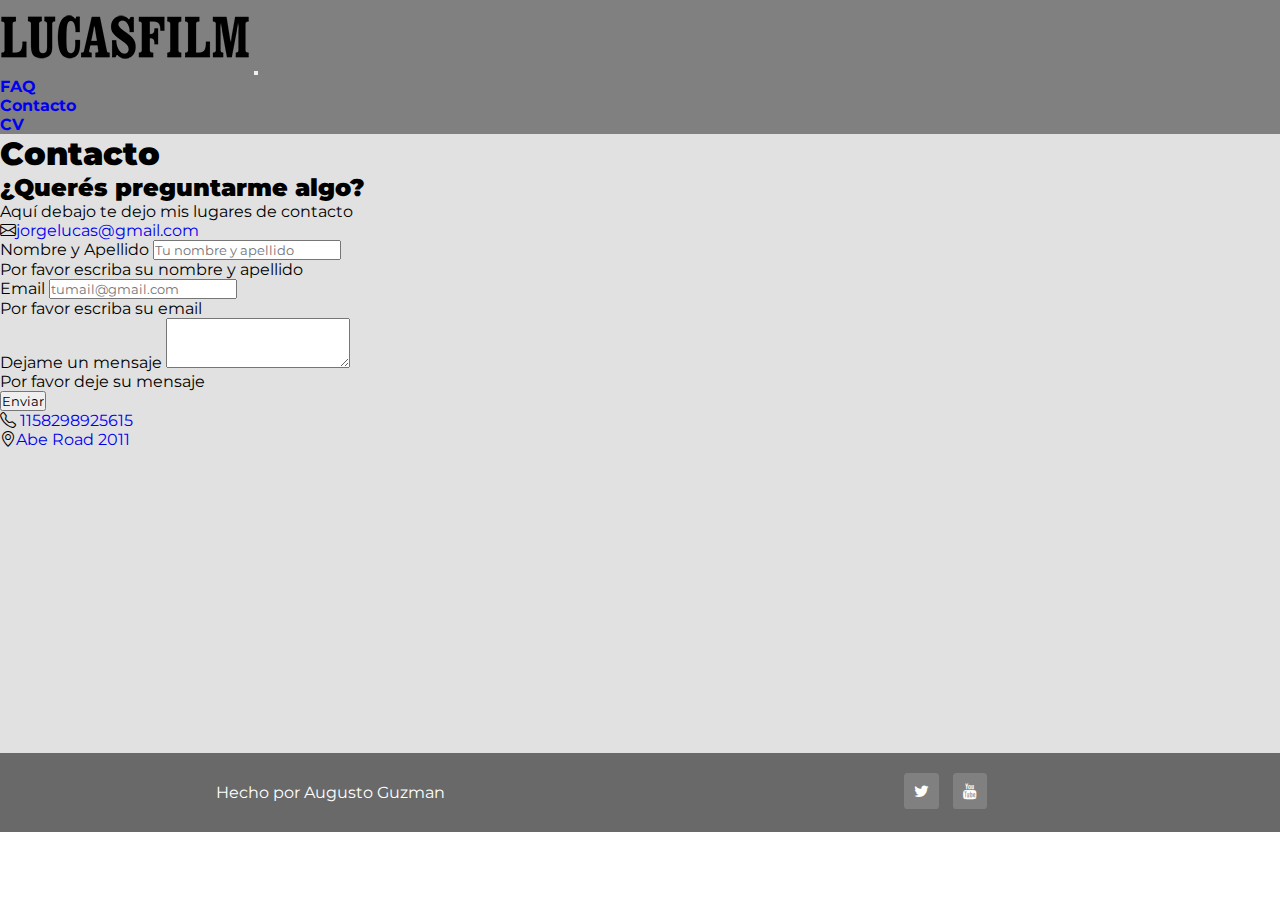
==== contacto.html @ 538f8405 "Update contacto.html" ====
<!DOCTYPE html>
<html lang="es">
  <head>
    <meta charset="UTF-8">
    <meta http-equiv="X-UA-Compatible" content="IE=edge">
    <meta name="viewport" content="width=device-width, initial-scale=1.0">
    <title>George Lucas</title>
    <link rel="stylesheet" href="css/style.css">
    <link href="https://cdn.jsdelivr.net/npm/bootstrap@5.3.0/dist/css/bootstrap.min.css" rel="stylesheet" integrity="sha384-9ndCyUaIbzAi2FUVXJi0CjmCapSmO7SnpJef0486qhLnuZ2cdeRhO02iuK6FUUVM" crossorigin="anonymous">
    <link rel="shortcut icon" href="img/favicon.png">
    <link rel="stylesheet" href="https://cdn.jsdelivr.net/npm/bootstrap-icons@1.10.5/font/bootstrap-icons.css">
    <link rel="stylesheet" href="https://cdnjs.cloudflare.com/ajax/libs/animate.css/4.1.1/animate.min.css"/>
    <link rel="stylesheet" href="https://cdnjs.cloudflare.com/ajax/libs/font-awesome/4.7.0/css/font-awesome.min.css">
</head>
<body>
  <header class="bg1 mainheader">
    <div class="container-fluid animate__animated animate__bounceIn">
        <div class="container p-3">
            <div class="row">
               <!-- <div class="text-center logo">
                <a href="index.html"><img src="img/logoLF.png" class="img-fluid" alt="Logo"></a>
                </div>-->

                <nav class="navbar navbar-expand-lg bg1">
                    <div class="container-fluid">
                      <a class="navbar-brand" href="index.html"><img src="img/logoLF.png" class="img-fluid" alt="Logo"></a>
                      <button class="navbar-toggler" type="button" data-bs-toggle="collapse" data-bs-target="#navbarSupportedContent" aria-controls="navbarSupportedContent" aria-expanded="false" aria-label="Toggle navigation">
                        <span class="navbar-toggler-icon"></span>
                      </button>
                    </div>
                      <div class="collapse navbar-collapse" id="navbarSupportedContent">
                        <ul class="navbar-nav me-auto mb-2 mb-lg-0">
                          <li class="nav-item">
                            <a class="nav-link active text-white" aria-current="page" href="faq.html"><b>FAQ</b></a>
                          </li>
                          <li class="nav-item">
                            <a class="nav-link active text-white" aria-current="page" href="contacto.html"><b>Contacto</b></a>
                          </li>
                          <li class="nav-item">
                            <a class="nav-link active text-white" aria-current="page" href="cv.html"><b>CV</b></a>
                          </li>
                          <!--<li class="nav-item dropdown">
                            <a class="nav-link dropdown-toggle" href="#" role="button" data-bs-toggle="dropdown" aria-expanded="false">
                              Dropdown
                            </a>
                            <ul class="dropdown-menu">
                              <li><a class="dropdown-item" href="#">Action</a></li>
                              <li><a class="dropdown-item" href="#">Another action</a></li>
                              <li><hr class="dropdown-divider"></li>
                              <li><a class="dropdown-item" href="#">Something else here</a></li>
                            </ul>
                          </li>-->
                          <!--<li class="nav-item">
                            <a class="nav-link disabled">Disabled</a>
                          </li>-->
                        </ul>
                        <!--<form class="d-flex" role="search">
                          <input class="form-control me-2" type="search" placeholder="Search" aria-label="Search">
                          <button class="btn btn-outline-success" type="submit">Search</button>
                        </form>-->
                      </div>
                    </div>
                  </nav>
            <!--</div>-->
        </div>
    </div>
    
</header>
<section id="preguntacontacto" class="bg2">
    <div class="container-fluid">
        <div class="container">
            <div class="row">
                <div class="col-lg-12 text-center">
                    <h1 class="mt-5"><b>Contacto</b></h1>
                    <h2><b>¿Querés preguntarme algo?</b></h2>
                    <p>Aquí debajo te dejo mis lugares de contacto<br>
                    <i class="bi bi-envelope"></i><a href="mailto:jorgelucas@gmail.com" class="text-decoration-none text-black">jorgelucas@gmail.com</a>
                    </p>

                </div>
            </div>
        </div>
    </div>

</section>

<section id="formcontact" class="bg2">
    <div class="container-fluid">
        <div class="container">
            <div class="row">
                <div class="col-lg-6 col-md-12 mt-5">
                    <form netlify method="POST" class="needs-validation" novalidate name="formContacto" >
                        <div class="mb-3">
                            <label for="campoNombre" class="form-label">Nombre y Apellido</label>
                            <input type="text" class="form-control" id="campoNombre" placeholder="Tu nombre y apellido" required name="nombre">
                            <div class="invalid-feedback">
                              Por favor escriba su nombre y apellido
                              </div>
                          </div>
                    <div class="mb-3">
                        <label for="campoEmail" class="form-label">Email</label>
                        <input type="email" class="form-control" id="campoEmail" placeholder="tumail@gmail.com" required name="email">
                        <div class="invalid-feedback">
                          Por favor escriba su email
                        </div>
                      </div>
                      <div class="mb-3">
                        <label for="campoMensaje" class="form-label">Dejame un mensaje</label>
                        <textarea class="form-control" id="campoMensaje" rows="3" required name="mensaje"></textarea>
                        <div class="invalid-feedback">
                          Por favor deje su mensaje
                        </div>
                      </div>
                      <div class="mb-3">
                        <input type="submit" value="Enviar" class="btn btn-danger">
                      </div>
                      
                    </form>
                </div>
                <div class="col-lg-6 col-md-12 text-center mt-5 mb-5">
                  <div class="mb-3"><i class="bi bi-telephone fs-3"></i> <a href="tel:115829892" class="text-decoration-none text-black fs-3">1158298925615</a><br></div>
                    
                    <i class="bi bi-geo-alt fs-3"></i><a href="https://www.google.com/maps/search/Abe+Road+2011/@-34.4449119,-58.9135653,12z/data=!3m1!4b1?entry=ttu" class="text-decoration-none text-black fs-3">Abe Road 2011</a><br>
                    <iframe src="https://www.google.com/maps/embed?pb=!1m18!1m12!1m3!1d2288.0298491710223!2d-121.32078356137241!3d38.00870002731606!2m3!1f0!2f0!3f0!3m2!1i1024!2i768!4f13.1!3m3!1m2!1s0x808fb9fe5f285e3d%3A0x8b5109a227086f55!2sCalifornia%2C%20EE.%20UU.!5e0!3m2!1ses!2sar!4v1686833959652!5m2!1ses!2sar" width="60%" height="300" style="border:0;" allowfullscreen="" loading="lazy" referrerpolicy="no-referrer-when-downgrade"></iframe>
                </div>
            </div>
            
        </div>
    </div>

</section>

<footer class="footer">
        
  <div class="hecho">
      <p>
          Hecho por Augusto Guzman
      </p>
  </div>

  <div class="iconos">
      <a href="https://twitter.com/StarWarsLA" class="fa fa-twitter"></a>
      <a href="https://www.youtube.com/@StarWars" class="fa fa-youtube"></a>
  </div>

</footer>

    <script src="js/validation.js"></script>
    <script src="https://cdn.jsdelivr.net/npm/bootstrap@5.3.0/dist/js/bootstrap.bundle.min.js" integrity="sha384-geWF76RCwLtnZ8qwWowPQNguL3RmwHVBC9FhGdlKrxdiJJigb/j/68SIy3Te4Bkz" crossorigin="anonymous"></script>
</body>
</html>
---- css/style.css ----
@import url('https://fonts.googleapis.com/css2?family=Montserrat:ital,wght@0,100;0,200;0,300;0,400;0,500;0,600;0,700;0,800;0,900;1,100;1,200;1,300;1,400;1,500;1,600;1,700;1,800;1,900&display=swap');
*{font-family: 'Montserrat',sans-serif;}
.bg1 {background-color: gray;}
.bg2 {background-color: rgb(225, 225, 225);}

.mainheader{
    overflow: hidden;
}


.footer {
    display:flex;
    width: 100%;
    padding: 20px;
    background-color:dimgray;
    justify-content: space-around;
    color: white;
 }




 .hecho {
    width: 50%; text-align: center;
    padding: 10px ;
 }

 .iconos {
    width: 50%; text-align: center;
 }

 .fa {
    text-align: center;
    text-decoration: none;
    border-radius: 10%;
    font-size: 30px;
    padding: 10px;
    transition-property: all;
    transition-duration: 1s;
    margin-right: 10px;
  }

  .fa:hover {
    opacity: 0.5;
    transform: scale(1.1);
  }

  .fa-twitter {
    background: gray;
    color: white;
}

.fa-youtube {
    background: gray;
    color: white;}


#iconanim {overflow: hidden;}

.TieIcon {transition:1s;
animation-name:animacionInfinita;
animation-duration: 2s;
animation-iteration-count: infinite;

}

    *{
        box-sizing: border-box;
        margin: 0;
        padding: 0;
        text-decoration: none
    }
    
    
    @import url('https://fonts.googleapis.com/css2?family=Anton&family=Hind:wght@300;400;500;600;700&display=swap');
    
    .bodycv {
        
        background-color: lightgray; font-family:'Hind', sans-serif;
    }
    
    .header {background-color: rgb(125, 125, 125);
        display:flex;
        width: 100%;
        flex-direction: row;
        justify-content: center;
        padding-bottom: 20px;
        transition-property: all;
        transition-duration: 1s;
        overflow: hidden
    }
    
    .animacion {
        display:flex;
        width: 100%;
        flex-direction: row;
        justify-content: center;
        animation-name:animacionFadeIn;
        animation-duration: 2s;
        animation-timing-function: ease-out;
    }
    
    .header h2 {font-size: 30px}
    
    .header .info1 a {color:black;font-size: 20px;}
    .header .info1 p {font-size:25px}
    
    .foto {width: 50%;
        margin-top: 30px;
        transition-duration: 1s;
        text-align: right;
        padding-right:20px;
        
    }
    
    .foto:hover{opacity: 0.5;}
    
    .foto img:hover{
        transform:scale(1.1);
        border-radius: 20px;
    }
    
    .info1 {width: 50%;
        margin-top: 30px;
        
    }
    
    
    .info1 .para1 {
        font-weight:700; 
        color: rgb(173, 173, 173);
        align-items: center;
        margin-top: 10px;
    }
    
    
    .info1 a:hover{
        color:white;
        
    }
    .info1 h1 {font-size: 50px;}
    
    .info1 h2 {
        margin-top: 20px;
        font-size: 30px;
    }
    
    .info1 .para2 {
        color: rgb(255, 255, 255);
        margin-top: 10px;
        
    }
    
    
    
    .contenedor{
        display:flex;
        width: 100%;
        flex-wrap: wrap;
        flex-direction: row;
        justify-content:space-evenly;
        transition-property: all;
        transition-duration: 1s;
        overflow: hidden;
        padding-bottom: 15px;
        
        
    }
    
    .contenedor p {font-size: 21px; margin-top: 15px;}
    .contenedor h1 {font-size: 40px;margin-top:15px;}
    .contenedor h2 {
        font-size: 30px ; margin-top:15px;}
    
    .resumen {width: 96%;
    text-align: center;
    background: rgb(185, 173, 173);
    transition-duration: 1s;
    padding:20px;
    padding-top:0;
    margin:20px
    }
    
    .resumen:hover{
        transform:scale(1.02);
        border-radius: 20px;
    }
    
    .estudios {
        width: 96%;
        text-align: center;
        background-color:rgb(159, 159, 159) ;
        padding: 20px;
        padding-top:0;
        margin:20px;
        transition-duration: 1s;
       
    }
    
    .estudios:hover{
        transform:scale(1.02);
        border-radius: 20px;
    }
    
    .experiencia {
        width: 48%;
        text-align: center;
        border-style: solid;
        border-radius: 20px;
        margin-top: 10px;
        border-color:darkgrey;
        transition-duration: 1s;
    }
    
    .experiencia:hover{
        transform:scale(1.02);
        background-color:bisque;
        border-color: black;
        color:slategray
        
        
    }
    
    .distinciones{width: 48%;text-align: center;
        border-style: solid;
        border-radius: 20px;
        margin-top: 10px;
        border-color:darkgrey;
        transition-duration: 1s;
     }
    
     .distinciones:hover{
        transform:scale(1.02);
        background-color:bisque;
        border-color: black;
        color:slategray
        
    }
    
     .productor {
        width:48%;text-align: center;
        border-style: solid;
        border-radius: 20px;
        margin-top: 10px;
        border-color:darkgrey;
        transition-duration: 1s;
     }
    
     .productor:hover{
        transform:scale(1.02);
        background-color:bisque;
        border-color: black;
        color:slategray
        
    }
    
     .director {
        width:48%;text-align: center;
        border-style: solid;
        border-radius: 20px;
        margin-top: 10px;
        border-color:darkgrey;
        transition-duration: 1s;
     }
    
     .director:hover{
        transform:scale(1.02);
        background-color:bisque;
        border-color: black;
        color:slategray
        
    }
    
    
     .habilidades {
        width:48%;text-align: center;
        border-style: solid;
        border-radius: 20px;
        margin-top: 10px;
        border-color:darkgrey;
        transition-duration: 1s;
     }
    
     .habilidades:hover{
        transform:scale(1.02);
        background-color:bisque;
        border-color: black;
        color:slategray
       
    }
    
     .idiomas {width: 48%;text-align: center;
        border-style: solid;
        border-radius: 20px;
        margin-top: 10px;
        border-color:darkgrey;
        transition-duration: 1s;
    }
    
    .idiomas:hover{
        transform:scale(1.02);
        background-color:bisque;
        border-color: black;
        color:slategray;
        
    }
    
    
    .experiencia, .distinciones, .productor, .director, .habilidades, .idiomas {
        padding:20px;
        margin:10px;
        
    }


    @keyframes animacionInfinita {
    
        0%{
            transform:translatex(-200px)
        }
        
        50%{
            transform: translateX(200px)
        }

        100%{
            transform:translateX(-200px)
        }
    }


    @keyframes animacionFadeIn {
    
        0%{
            transform:translateX(1200px)
        }
    
        100%{
            transform:translateX(0)
        }
    }
    
    
    @media screen and (min-width:0px) and (max-width:990px) {
       
    
        .header {flex-direction: column;
                justify-content: center;
        }
    
        .animacion {
            flex-direction: column;
            justify-content: center;
    
        }
    
        .foto {
            width: 100%;
            text-align: center;
        }
    
        .info1{
            width: 100%;
            text-align: center;
    
        }
    
        .contenedor {
            
            justify-content: space-evenly;
        }
    
        .experiencia, .distinciones, .productor, .director, .habilidades, .idiomas {
            width: 100%;
            text-align: center;
        }
    
        .footer {
            flex-direction: column;
            justify-content: center;
        }
    
            .hecho, .iconos {
                width:100%;
                text-align: center;
            }
    
    }
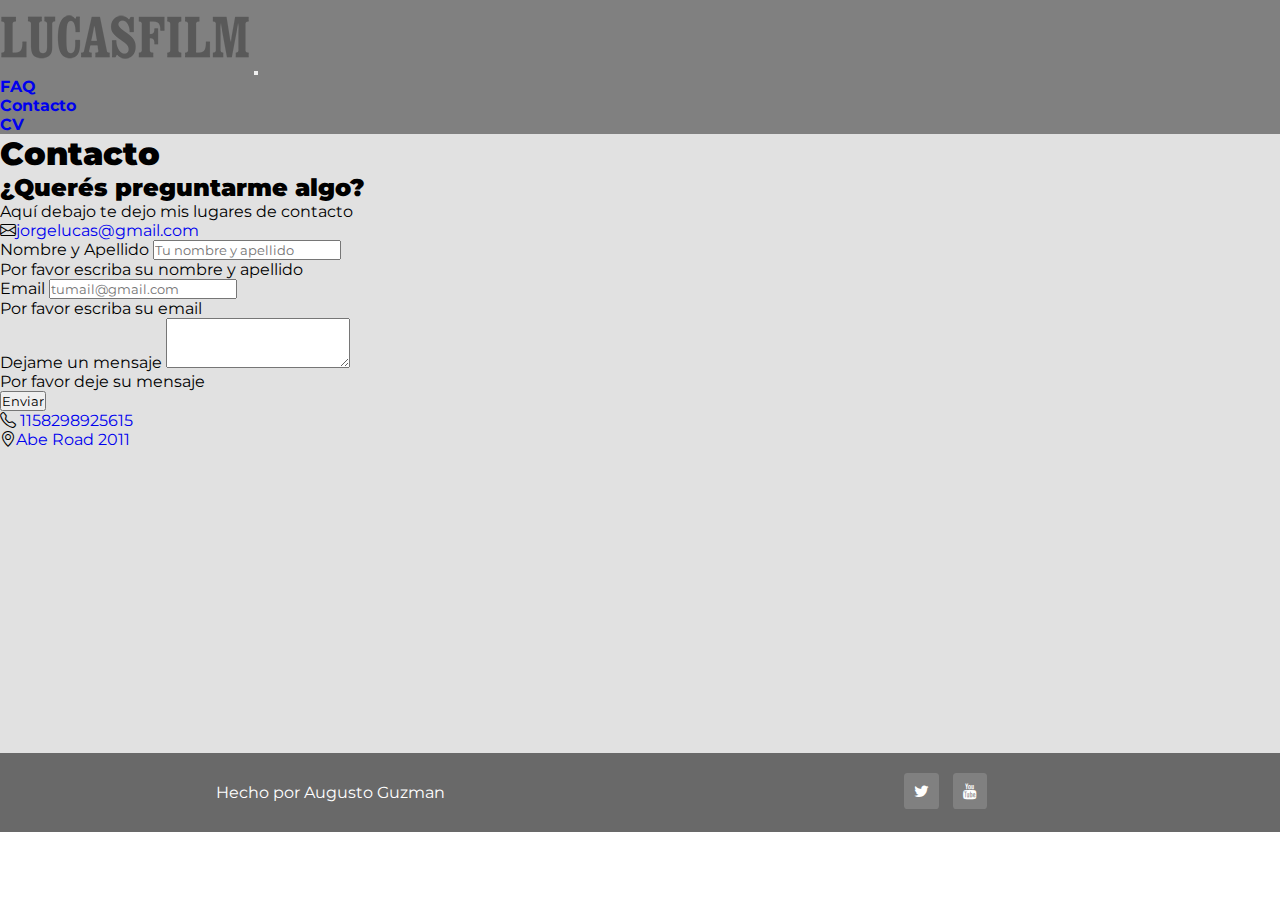
==== commit a8ebbcd0: "logohover" ====
--- a/contacto.html
+++ b/contacto.html
@@ -23,7 +23,7 @@
 
                 <nav class="navbar navbar-expand-lg bg1">
                     <div class="container-fluid">
-                      <a class="navbar-brand" href="index.html"><img src="img/logoLF.png" class="img-fluid" alt="Logo"></a>
+                      <a class="navbar-brand LGH" href="index.html"><img src="img/logoLF.png" class="img-fluid" alt="Logo"></a>
                       <button class="navbar-toggler" type="button" data-bs-toggle="collapse" data-bs-target="#navbarSupportedContent" aria-controls="navbarSupportedContent" aria-expanded="false" aria-label="Toggle navigation">
                         <span class="navbar-toggler-icon"></span>
                       </button>
@@ -31,13 +31,13 @@
                       <div class="collapse navbar-collapse" id="navbarSupportedContent">
                         <ul class="navbar-nav me-auto mb-2 mb-lg-0">
                           <li class="nav-item">
-                            <a class="nav-link active text-white" aria-current="page" href="faq.html"><b>FAQ</b></a>
+                            <a class="nav-link active text-white MenuSections" aria-current="page" href="faq.html"><b>FAQ</b></a>
                           </li>
                           <li class="nav-item">
-                            <a class="nav-link active text-white" aria-current="page" href="contacto.html"><b>Contacto</b></a>
+                            <a class="nav-link active text-white MenuSections" aria-current="page" href="contacto.html"><b>Contacto</b></a>
                           </li>
                           <li class="nav-item">
-                            <a class="nav-link active text-white" aria-current="page" href="cv.html"><b>CV</b></a>
+                            <a class="nav-link active text-white MenuSections" aria-current="page" href="cv.html"><b>CV</b></a>
                           </li>
                           <!--<li class="nav-item dropdown">
                             <a class="nav-link dropdown-toggle" href="#" role="button" data-bs-toggle="dropdown" aria-expanded="false">
--- a/css/style.css
+++ b/css/style.css
@@ -7,6 +7,10 @@
     overflow: hidden;
 }
 
+.LGH:hover {opacity: 0.3 !important;}
+
+
+.MenuSections:hover {color:blue !important}
 
 .footer {
     display:flex;
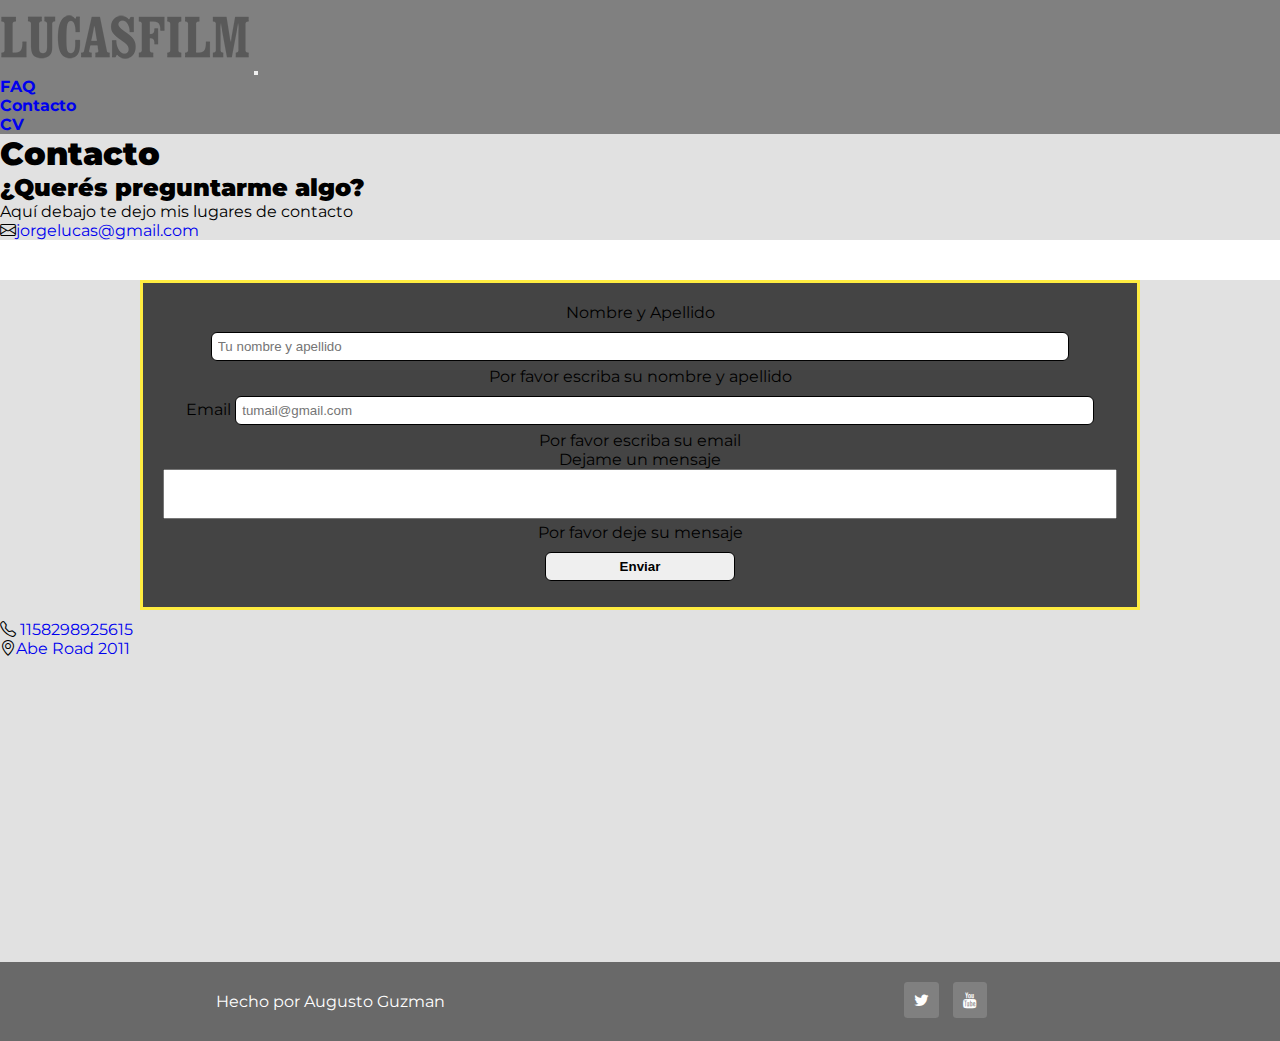
==== commit eb4343c7: "Update contacto.html" ====
--- a/contacto.html
+++ b/contacto.html
@@ -74,7 +74,7 @@
                     <h1 class="mt-5"><b>Contacto</b></h1>
                     <h2><b>¿Querés preguntarme algo?</b></h2>
                     <p>Aquí debajo te dejo mis lugares de contacto<br>
-                    <i class="bi bi-envelope"></i><a href="mailto:jorgelucas@gmail.com" class="text-decoration-none text-black">jorgelucas@gmail.com</a>
+                    <i class="bi bi-envelope"></i><a href="mailto:jorgelucas@gmail.com" class="text-decoration-none text-black INFH">jorgelucas@gmail.com</a>
                     </p>
 
                 </div>
@@ -89,23 +89,23 @@
         <div class="container">
             <div class="row">
                 <div class="col-lg-6 col-md-12 mt-5">
-                    <form netlify method="POST" class="needs-validation" novalidate name="formContacto" >
+                    <form netlify method="POST" class="needs-validation" novalidate name="formContacto">
                         <div class="mb-3">
-                            <label for="campoNombre" class="form-label">Nombre y Apellido</label>
+                            <label for="campoNombre" class="form-label text-white">Nombre y Apellido</label>
                             <input type="text" class="form-control" id="campoNombre" placeholder="Tu nombre y apellido" required name="nombre">
                             <div class="invalid-feedback">
                               Por favor escriba su nombre y apellido
                               </div>
                           </div>
                     <div class="mb-3">
-                        <label for="campoEmail" class="form-label">Email</label>
+                        <label for="campoEmail" class="form-label text-white">Email</label>
                         <input type="email" class="form-control" id="campoEmail" placeholder="tumail@gmail.com" required name="email">
                         <div class="invalid-feedback">
                           Por favor escriba su email
                         </div>
                       </div>
                       <div class="mb-3">
-                        <label for="campoMensaje" class="form-label">Dejame un mensaje</label>
+                        <label for="campoMensaje" class="form-label text-white">Dejame un mensaje</label>
                         <textarea class="form-control" id="campoMensaje" rows="3" required name="mensaje"></textarea>
                         <div class="invalid-feedback">
                           Por favor deje su mensaje
@@ -118,9 +118,9 @@
                     </form>
                 </div>
                 <div class="col-lg-6 col-md-12 text-center mt-5 mb-5">
-                  <div class="mb-3"><i class="bi bi-telephone fs-3"></i> <a href="tel:115829892" class="text-decoration-none text-black fs-3">1158298925615</a><br></div>
+                  <div class="mb-3"><i class="bi bi-telephone fs-3"></i> <a href="tel:115829892" class="text-decoration-none text-black fs-3 INFH">1158298925615</a><br></div>
                     
-                    <i class="bi bi-geo-alt fs-3"></i><a href="https://www.google.com/maps/search/Abe+Road+2011/@-34.4449119,-58.9135653,12z/data=!3m1!4b1?entry=ttu" class="text-decoration-none text-black fs-3">Abe Road 2011</a><br>
+                    <i class="bi bi-geo-alt fs-3"></i><a href="https://www.google.com/maps/search/Abe+Road+2011/@-34.4449119,-58.9135653,12z/data=!3m1!4b1?entry=ttu" class="text-decoration-none text-black fs-3 INFH">Abe Road 2011</a><br>
                     <iframe src="https://www.google.com/maps/embed?pb=!1m18!1m12!1m3!1d2288.0298491710223!2d-121.32078356137241!3d38.00870002731606!2m3!1f0!2f0!3f0!3m2!1i1024!2i768!4f13.1!3m3!1m2!1s0x808fb9fe5f285e3d%3A0x8b5109a227086f55!2sCalifornia%2C%20EE.%20UU.!5e0!3m2!1ses!2sar!4v1686833959652!5m2!1ses!2sar" width="60%" height="300" style="border:0;" allowfullscreen="" loading="lazy" referrerpolicy="no-referrer-when-downgrade"></iframe>
                 </div>
             </div>
--- a/css/style.css
+++ b/css/style.css
@@ -2,6 +2,141 @@
 *{font-family: 'Montserrat',sans-serif;}
 .bg1 {background-color: gray;}
 .bg2 {background-color: rgb(225, 225, 225);}
+@font-face {
+    font-family: "starjedi";
+    src: url("../fonts/starjedi/Starjedi.ttf");
+}
+
+@font-face {
+    font-family: "starjedihol";
+    src: url("../fonts/starjedi/Starjhol.ttf");
+}
+
+
+@import url('https://fonts.googleapis.com/css2?family=Inter&display=swap');
+
+@import url('https://fonts.googleapis.com/css2?family=Anton&display=swap');
+
+.headermg h1 {
+    font-family: "starjedi";
+    color: rgb(255, 236, 64);
+    background-color: rgb(53,53,53);
+    text-align: center; 
+    margin-top: 20px
+}
+
+.bodymg {background-color:rgb(53,53,53) ;}
+
+
+.contenedor1 {display:flex;
+            align-items: center;
+            justify-content: center;    
+}
+
+.texto1 p {font-family: "Inter", sans-serif;
+        color:rgb(247,247,247);
+        font-size: 30px; 
+        margin-top: 30px; 
+        margin-right: 150px;
+        
+        
+}
+
+.GLimg {max-width: 100%;height: 100%;
+        margin-top: 100px;    
+}
+
+
+.texto2 h2 {font-family: "starjedi";
+    color: rgb(255, 236, 64);
+    text-align: center; 
+    margin-top: 100px;
+  
+}
+
+.texto2 p {text-align: center;
+        font-family: "Inter", sans-serif;
+        color: rgb(247,247,247);
+        margin-top: 40px;
+        font-size: 25px;
+
+}
+
+.formtitle {font-family: "starjedi";
+    color: rgb(255, 236, 64);
+    text-align: center; 
+    margin-top: 70px
+}
+
+.pform {font-family: "Inter",sans-serif;color:rgb(247,247,247);text-align: center; font-size: 20px;}
+
+form {text-align: center; max-width:1000px; margin:10px  auto; border:3px solid rgb(255, 236, 64);padding: 20px;
+    background-color:rgb(68,68,68); margin-top: 40px;}
+
+#dataform p {margin-top: 10px;font-weight: 700;
+
+}
+
+
+input {border: 1px solid black; padding: 6px; border-radius: 6px; margin-bottom:6px; width:90%;font-family:"Inter",sans-serif;
+    margin-top: 10px;}
+
+input[type="radio"] {width:auto;}
+
+input[type=submit]{
+    font-family: "Inter",sans-serif; max-width: 20%;font-weight:700;
+}
+
+
+.envio {background-color:rgb(255, 236, 64);color:rgb(53,53,53);}
+.envio:hover {background-color:rgb(227, 249, 255);color:rgb(53,53,53);cursor: pointer;}
+
+
+textarea {width: 100%;resize: none;
+}
+
+.iframemg {width:100%;margin:auto; max-width:560px; max-height: 315px; display:block;margin-top: 50px;margin-bottom: 10px}
+
+.footermg {background-color:rgb(68,68,68) ;padding: 10px;margin-top:50px; max-height: 400px; text-align: center; max-width: 100%;
+
+}
+
+
+.pfooter p{text-align: center;
+        font-family: "Inter",sans-serif;
+        font-size: 15px;
+        margin-top: 10px;
+
+}
+
+.logo {max-width: 100%;margin-top: 10px;}
+.logo:hover {opacity:0.5;}
+
+
+.titleResp h1 {font-family: "starjedi";
+    color: rgb(255, 236, 64);
+    background-color: rgb(53,53,53);
+    text-align: center; 
+    margin-top: 20px}
+
+.textoResp {font-family: "Inter", sans-serif;
+    color:rgb(247,247,247);
+    font-size: 30px; 
+    margin-top: 30px; 
+    text-align: center;
+
+}
+
+.imgResp { text-align: center;
+        margin-top: 30px;
+
+
+}
+
+.imgResp:hover {opacity: 0.5;
+
+}
+/* hasta aca mg*/
 
 .mainheader{
     overflow: hidden;
@@ -11,6 +146,9 @@
 
 
 .MenuSections:hover {color:blue !important}
+
+.INFH:hover {color:blue !important}
+
 
 .footer {
     display:flex;
@@ -83,7 +221,7 @@
         background-color: lightgray; font-family:'Hind', sans-serif;
     }
     
-    .header {background-color: rgb(125, 125, 125);
+    .headercv {background-color: rgb(125, 125, 125);
         display:flex;
         width: 100%;
         flex-direction: row;
@@ -389,4 +527,20 @@
                 text-align: center;
             }
     
+    }
+
+    @media screen and (max-width: 768px) {
+        .texto1 p {
+            
+            text-align: center;
+            margin-right: 0px
+        }
+        .GLimg {display: block;
+            
+        }
+        
+        .contenedor1 {
+          flex-flow:wrap;
+          
+        }
     }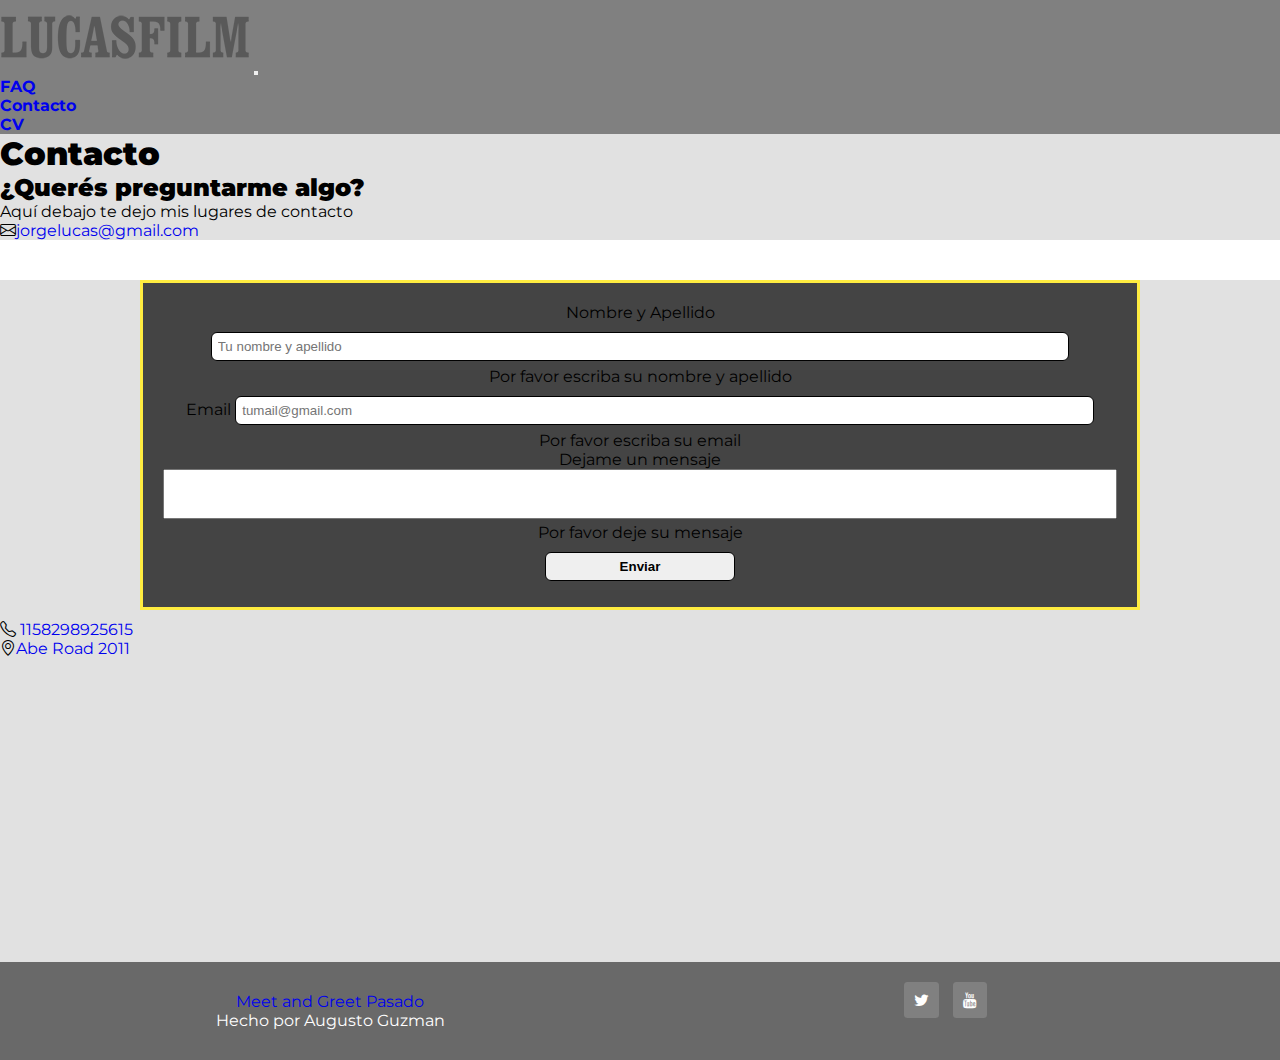
==== commit 9ccd7a52: "Update contacto.html" ====
--- a/contacto.html
+++ b/contacto.html
@@ -88,7 +88,7 @@
     <div class="container-fluid">
         <div class="container">
             <div class="row">
-                <div class="col-lg-6 col-md-12 mt-5">
+                <div class="col-lg-6 col-md-12 mt-2">
                     <form netlify method="POST" class="needs-validation" novalidate name="formContacto">
                         <div class="mb-3">
                             <label for="campoNombre" class="form-label text-white">Nombre y Apellido</label>
@@ -133,10 +133,12 @@
 <footer class="footer">
         
   <div class="hecho">
-      <p>
-          Hecho por Augusto Guzman
-      </p>
-  </div>
+    <p>
+      <a href="meetandgreet.html" class="text-white text-decoration-none INFH">Meet and Greet Pasado</a><br>
+        Hecho por Augusto Guzman
+        
+    </p>
+</div>
 
   <div class="iconos">
       <a href="https://twitter.com/StarWarsLA" class="fa fa-twitter"></a>
